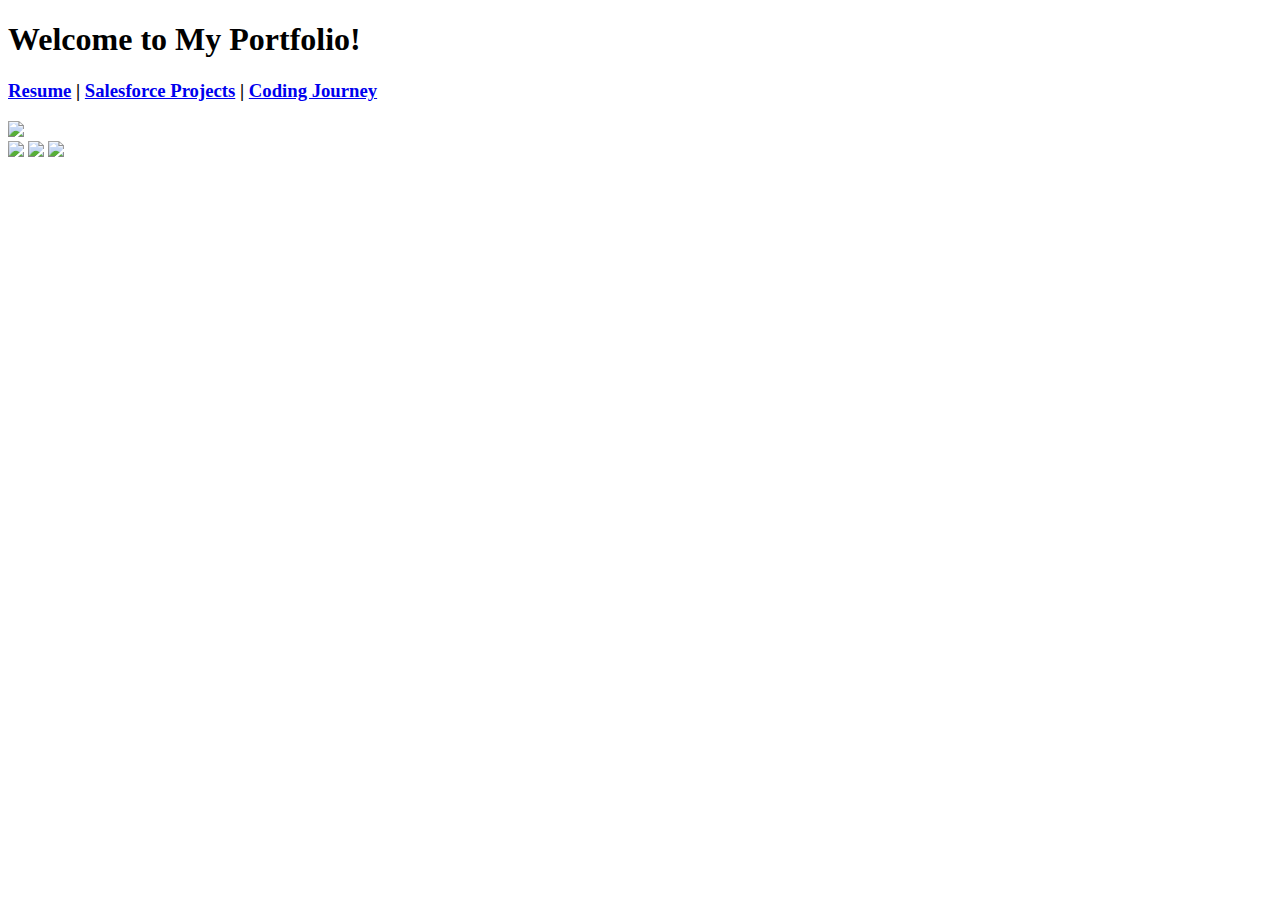
==== index.html @ a8d65804 "Rename Index.html to index.html" ====
<!doctype html>
<html>
  <head>
    <title>Nick's Portfolio Website</title>
    <link href="CSS Files/PortfolioStyle(edit).css" rel="stylesheet">
    <meta charset="UTF-8">
    <meta name="viewport" content="width=device-width, initial-scale=1.0">
    <meta name="description" content="This is a Portfolio Website showcasing my resume, projects and Salesforce development.">
    <meta name="author" content="Nicholas Maloney">
  </head>
  <body>
    <header>
        <h1 class="Welcome-Links">Welcome to My Portfolio!</h1>
        <h3 class="Links">
          <a href="Resume(edit).html">Resume</a> | 
          <a href="SalesforceProjects(edit).html">Salesforce Projects</a> | 
          <a href="CodingProjects(edit).html">Coding Journey</a>
        </h3>
    </header>
    <div>
      <img id="headshot" src="PortfolioPics/Professional Headshot.jpg">
    </div>
    <div id="social_links">
      <a href="https://linkedin.com/in/nmal328" target="_blank"><img id="linkedin" src="PortfolioPics/Linkedin Logo.png"></a>
      <a href="https://github.com/nmal328" target="_blank"><img id="github" src="PortfolioPics/github logo.png"></a>
      <a href="PortfolioPics/Maloney, Nicholas Resume 6-18-24 FINAL.pdf" target="_blank"><img id="resume" src="PortfolioPics/Resumelogo.png"></a>
    </div>
  </body>
</html>
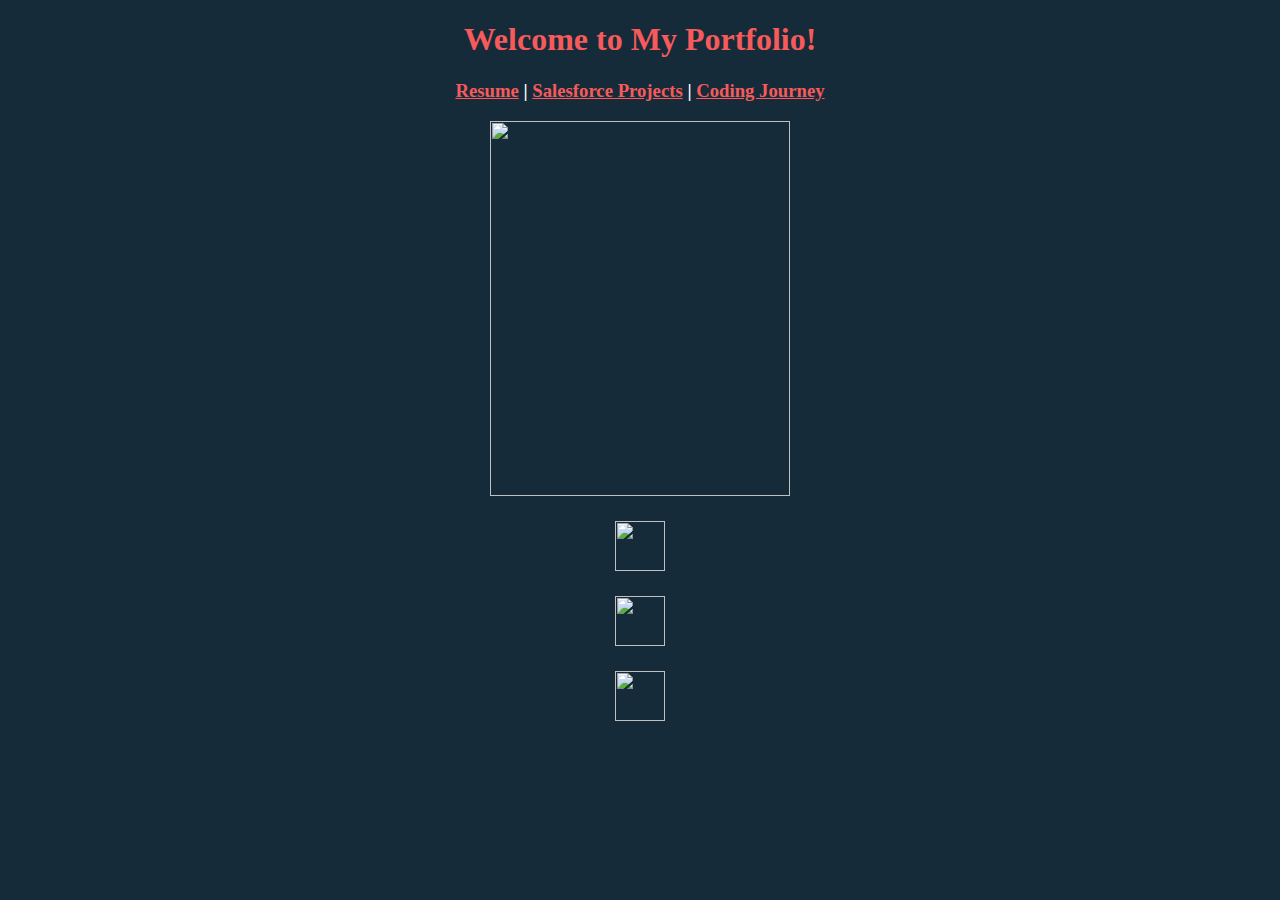
==== commit 8b4d0998: "Update index.html" ====
--- a/index.html
+++ b/index.html
@@ -2,7 +2,7 @@
 <html>
   <head>
     <title>Nick's Portfolio Website</title>
-    <link href="CSS Files/PortfolioStyle(edit).css" rel="stylesheet">
+    <link href="PortfolioHome.css" rel="stylesheet">
     <meta charset="UTF-8">
     <meta name="viewport" content="width=device-width, initial-scale=1.0">
     <meta name="description" content="This is a Portfolio Website showcasing my resume, projects and Salesforce development.">
--- a/PortfolioHome.css
+++ b/PortfolioHome.css
@@ -0,0 +1,27 @@
+*{
+    background-color: #152b39;
+}
+h1, h3, a {
+    text-align: center;
+}
+h3 {
+    color: white;
+}
+a, h1 {
+    color: #f65a5b;
+}
+a:hover{
+    color: white;
+}
+#headshot{
+    height: 375px;
+    width: 300px;
+    display: block;
+    margin: auto;
+}
+#linkedin, #resume, #github {
+    height: 50px;
+    width: 50px;
+    display: block;
+    margin: 25px auto;
+}
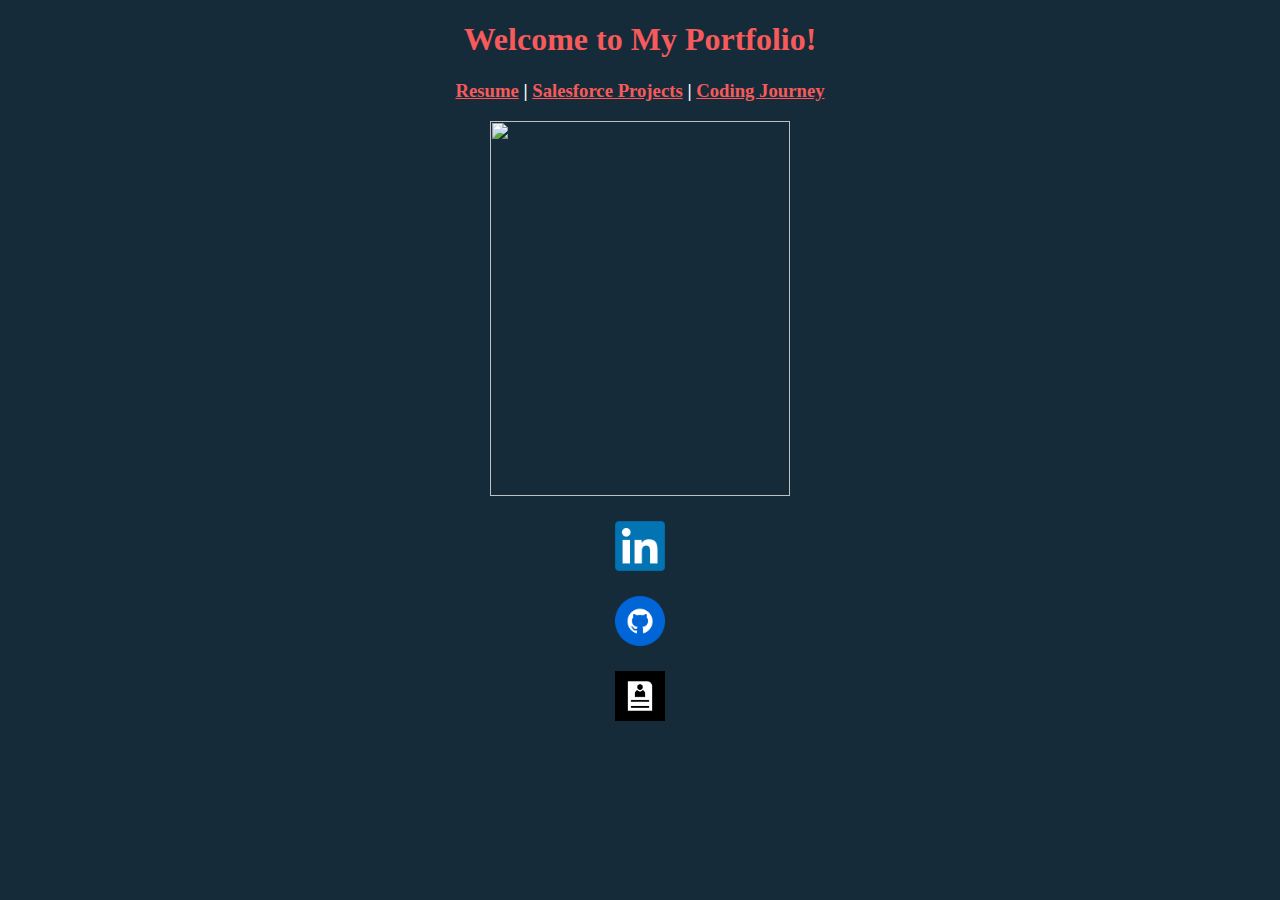
==== commit 5595d5d8: "Update index.html" ====
--- a/index.html
+++ b/index.html
@@ -12,18 +12,18 @@
     <header>
         <h1 class="Welcome-Links">Welcome to My Portfolio!</h1>
         <h3 class="Links">
-          <a href="Resume(edit).html">Resume</a> | 
-          <a href="SalesforceProjects(edit).html">Salesforce Projects</a> | 
-          <a href="CodingProjects(edit).html">Coding Journey</a>
+          <a href="Resume.html">Resume</a> | 
+          <a href="SalesforceProjects.html">Salesforce Projects</a> | 
+          <a href="CodingProjects.html">Coding Journey</a>
         </h3>
     </header>
     <div>
       <img id="headshot" src="PortfolioPics/Professional Headshot.jpg">
     </div>
     <div id="social_links">
-      <a href="https://linkedin.com/in/nmal328" target="_blank"><img id="linkedin" src="PortfolioPics/Linkedin Logo.png"></a>
-      <a href="https://github.com/nmal328" target="_blank"><img id="github" src="PortfolioPics/github logo.png"></a>
-      <a href="PortfolioPics/Maloney, Nicholas Resume 6-18-24 FINAL.pdf" target="_blank"><img id="resume" src="PortfolioPics/Resumelogo.png"></a>
+      <a href="https://linkedin.com/in/nmal328" target="_blank"><img id="linkedin" src="Linkedin Logo.png"></a>
+      <a href="https://github.com/nmal328" target="_blank"><img id="github" src="github logo.png"></a>
+      <a href="PortfolioPics/Maloney, Nicholas Resume 6-18-24 FINAL.pdf" target="_blank"><img id="resume" src="Resumelogo.png"></a>
     </div>
   </body>
 </html>
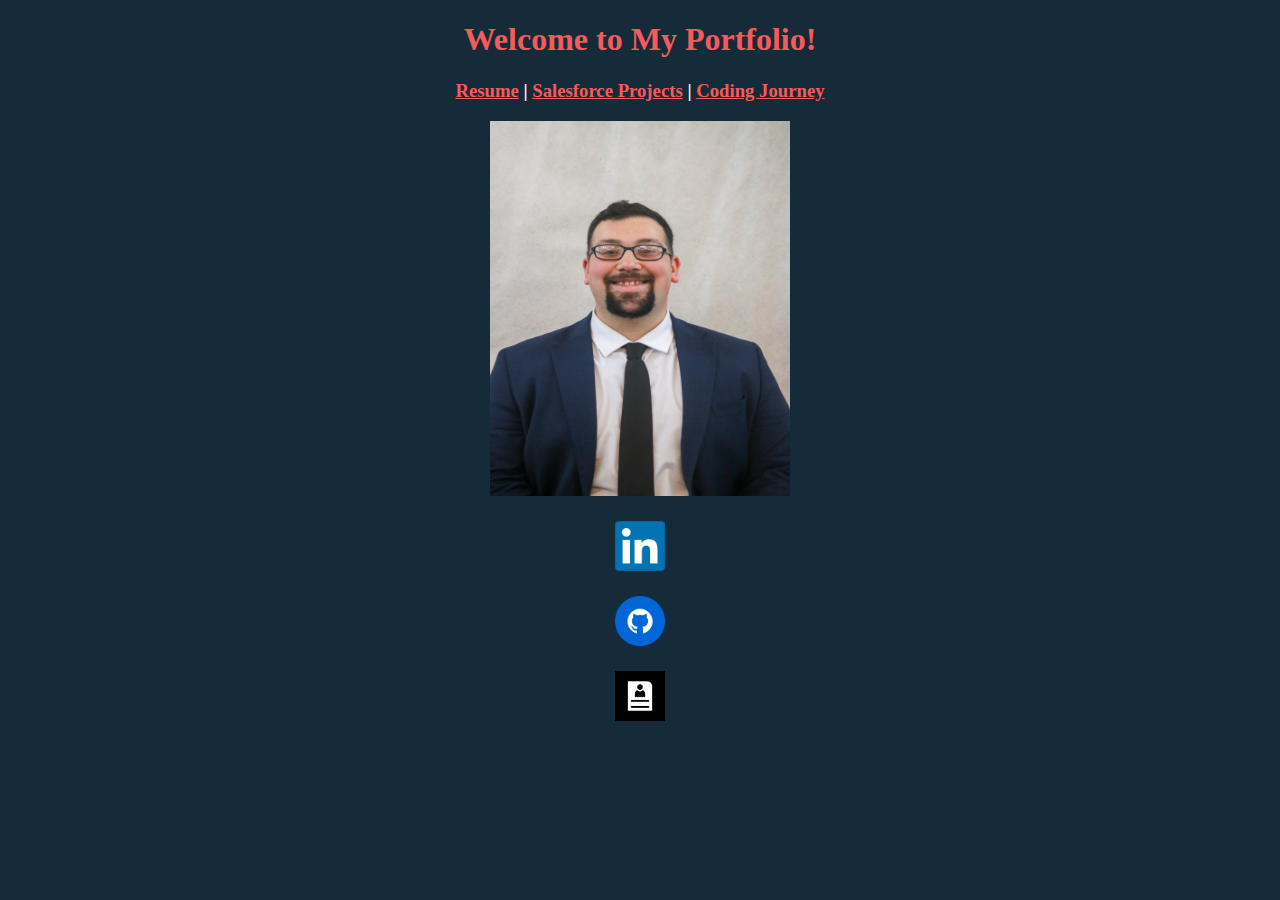
==== commit 4221348a: "Update index.html" ====
--- a/index.html
+++ b/index.html
@@ -18,7 +18,7 @@
         </h3>
     </header>
     <div>
-      <img id="headshot" src="PortfolioPics/Professional Headshot.jpg">
+      <img id="headshot" src="Professional Headshot.jpg">
     </div>
     <div id="social_links">
       <a href="https://linkedin.com/in/nmal328" target="_blank"><img id="linkedin" src="Linkedin Logo.png"></a>
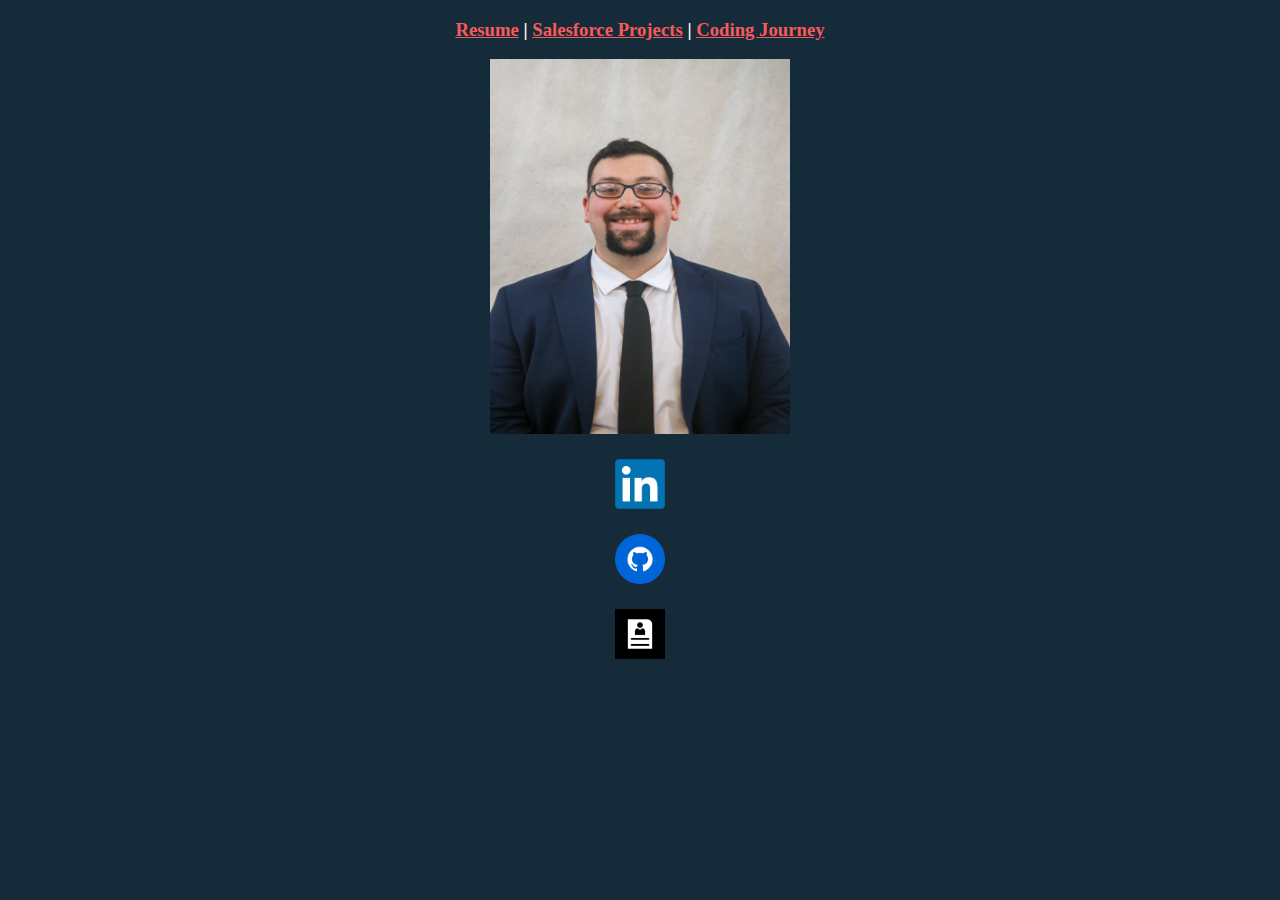
==== commit d8350de9: "Commented out the welcome portion" ====
--- a/index.html
+++ b/index.html
@@ -10,7 +10,7 @@
   </head>
   <body>
     <header>
-        <h1 class="Welcome-Links">Welcome to My Portfolio!</h1>
+        <!--<h1 class="Welcome-Links">Welcome to My Portfolio!</h1>-->
         <h3 class="Links">
           <a href="Resume.html">Resume</a> | 
           <a href="SalesforceProjects.html">Salesforce Projects</a> | 
@@ -23,7 +23,7 @@
     <div id="social_links">
       <a href="https://linkedin.com/in/nmal328" target="_blank"><img id="linkedin" src="Linkedin Logo.png"></a>
       <a href="https://github.com/nmal328" target="_blank"><img id="github" src="github logo.png"></a>
-      <a href="PortfolioPics/Maloney, Nicholas Resume 6-18-24 FINAL.pdf" target="_blank"><img id="resume" src="Resumelogo.png"></a>
+      <a href="Maloney, Nicholas Resume 6-18-24 FINAL.pdf" target="_blank"><img id="resume" src="Resumelogo.png"></a>
     </div>
   </body>
 </html>
